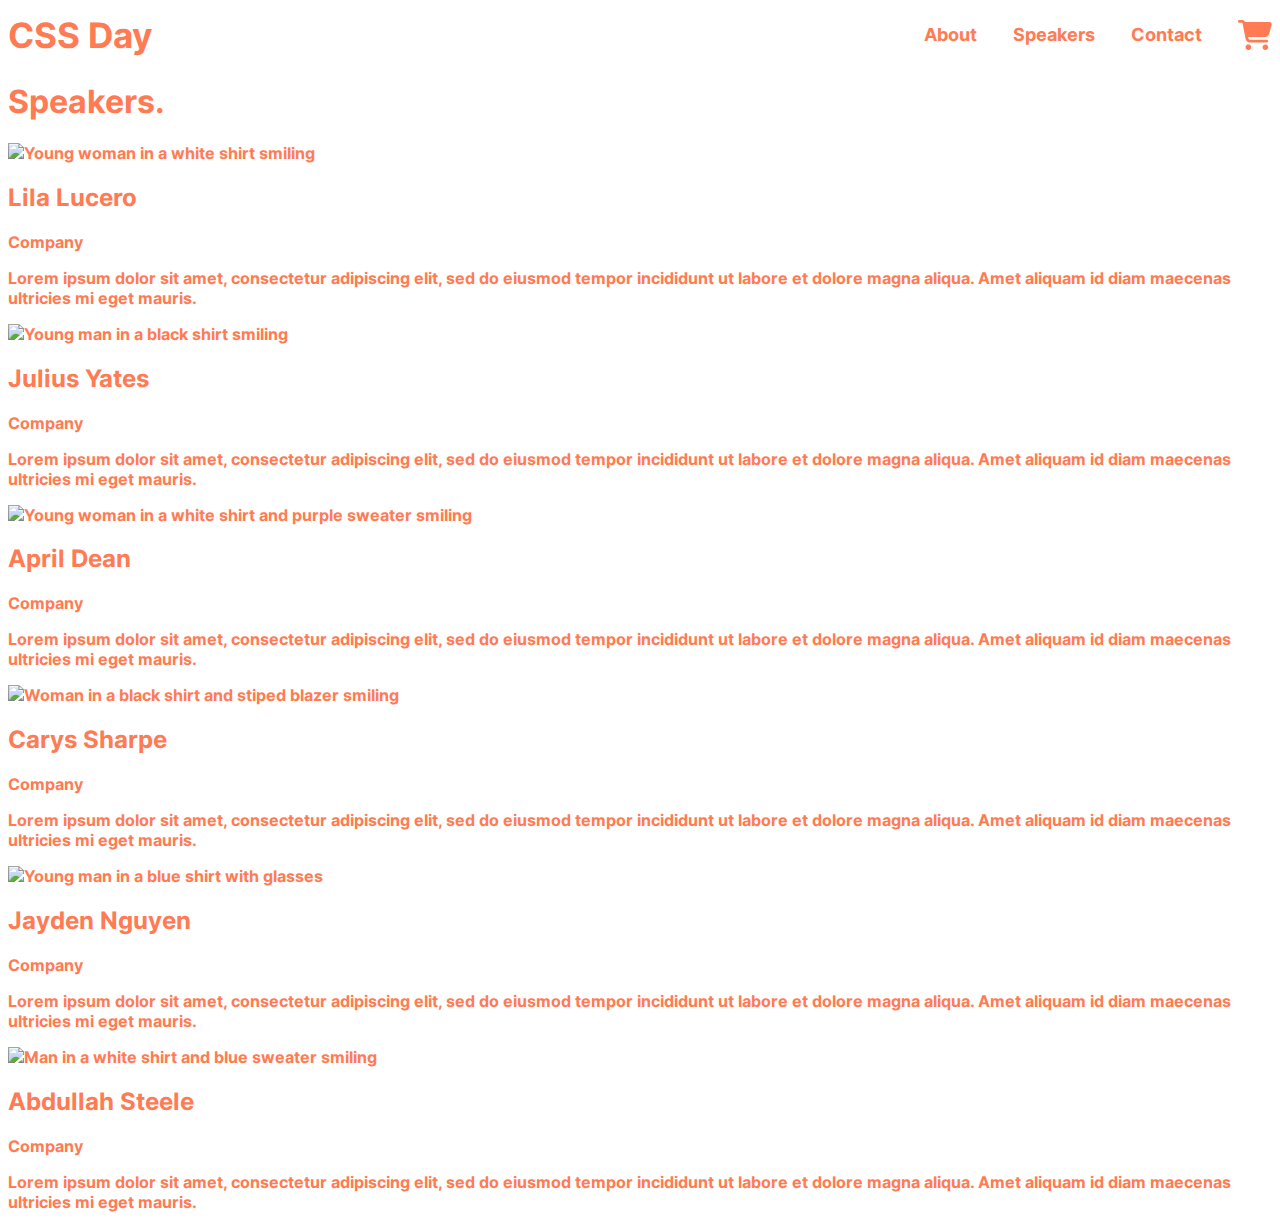
==== speakers.html @ 45d67fc1 "section:2-svg" ====
<!DOCTYPE html>
<html lang="en">

<head>
    <meta charset="UTF-8">
    <meta http-equiv="X-UA-Compatible" content="IE=edge">
    <meta name="viewport" content="width=device-width, initial-scale=1.0">
    <link rel="stylesheet" href="./styles/speakers.css">
    <title>CSS Day Speakers</title>

</head>

<body class="body body-secondary speakers">
    <header class="header">
        <a class="header__link" href="/">CSS Day</a>
        <nav class="nav">
            <ul class="nav__list">
                <li class="nav__list-item"><a href="#">About</a></li>
                <li class="nav__list-item"><a href="speakers.html">Speakers</a></li>
                <li class="nav__list-item"><a href="#">Contact</a></li>
            </ul>
        </nav>
        <img src="./icons/shopping-cart-orange.svg" alt="Shopping cart">
    </header>
    <main>
        <h1>Speakers.</h1>
        <div>
            <img src="https://images.unsplash.com/photo-1611432579699-484f7990b127?ixlib=rb-4.0.3&ixid=MnwxMjA3fDB8MHxwaG90by1wYWdlfHx8fGVufDB8fHx8&auto=format&fit=crop&w=1770&q=80"
                alt="Young woman in a white shirt smiling">
            <h2>Lila Lucero</h2>
            <p>Company</p>
            <p>Lorem ipsum dolor sit amet, consectetur adipiscing elit, sed do eiusmod tempor incididunt ut labore et
                dolore magna aliqua. Amet aliquam id diam maecenas ultricies mi eget mauris.</p>
        </div>

        <div>
            <img src="https://images.unsplash.com/photo-1633332755192-727a05c4013d?ixlib=rb-4.0.3&ixid=MnwxMjA3fDB8MHxwaG90by1wYWdlfHx8fGVufDB8fHx8&auto=format&fit=crop&w=1180&q=80"
                alt="Young man in a black shirt smiling">
            <h2>Julius Yates</h2>
            <p>Company</p>
            <p>Lorem ipsum dolor sit amet, consectetur adipiscing elit, sed do eiusmod tempor incididunt ut labore et
                dolore magna aliqua. Amet aliquam id diam maecenas ultricies mi eget mauris.</p>
        </div>

        <div>
            <img src="https://images.unsplash.com/photo-1627161683077-e34782c24d81?ixlib=rb-4.0.3&ixid=MnwxMjA3fDB8MHxwaG90by1wYWdlfHx8fGVufDB8fHx8&auto=format&fit=crop&w=806&q=80"
                alt="Young woman in a white shirt and purple sweater smiling">
            <h2>April Dean</h2>
            <p>Company</p>
            <p>Lorem ipsum dolor sit amet, consectetur adipiscing elit, sed do eiusmod tempor incididunt ut labore et
                dolore magna aliqua. Amet aliquam id diam maecenas ultricies mi eget mauris.</p>
        </div>

        <div>
            <img src="https://images.unsplash.com/photo-1573497019940-1c28c88b4f3e?ixlib=rb-4.0.3&ixid=MnwxMjA3fDB8MHxwaG90by1wYWdlfHx8fGVufDB8fHx8&auto=format&fit=crop&w=774&q=80"
                alt="Woman in a black shirt and stiped blazer smiling">
            <h2>Carys Sharpe</h2>
            <p>Company</p>
            <p>Lorem ipsum dolor sit amet, consectetur adipiscing elit, sed do eiusmod tempor incididunt ut labore et
                dolore magna aliqua. Amet aliquam id diam maecenas ultricies mi eget mauris.</p>
        </div>

        <div>
            <img src="https://images.unsplash.com/photo-1540569014015-19a7be504e3a?ixlib=rb-4.0.3&ixid=MnwxMjA3fDB8MHxwaG90by1wYWdlfHx8fGVufDB8fHx8&auto=format&fit=crop&w=1035&q=80"
                alt="Young man in a blue shirt with glasses">
            <h2>Jayden Nguyen</h2>
            <p>Company</p>
            <p>Lorem ipsum dolor sit amet, consectetur adipiscing elit, sed do eiusmod tempor incididunt ut labore et
                dolore magna aliqua. Amet aliquam id diam maecenas ultricies mi eget mauris.</p>
        </div>

        <div>
            <img src="https://images.unsplash.com/photo-1629425733761-caae3b5f2e50?ixlib=rb-4.0.3&ixid=MnwxMjA3fDB8MHxwaG90by1wYWdlfHx8fGVufDB8fHx8&auto=format&fit=crop&w=774&q=80"
                alt="Man in a white shirt and blue sweater smiling">
            <h2>Abdullah Steele</h2>
            <p>Company</p>
            <p>Lorem ipsum dolor sit amet, consectetur adipiscing elit, sed do eiusmod tempor incididunt ut labore et
                dolore magna aliqua. Amet aliquam id diam maecenas ultricies mi eget mauris.</p>
        </div>
    </main>
</body>

</html>
---- styles/speakers.css ----
@import url(./base.css);
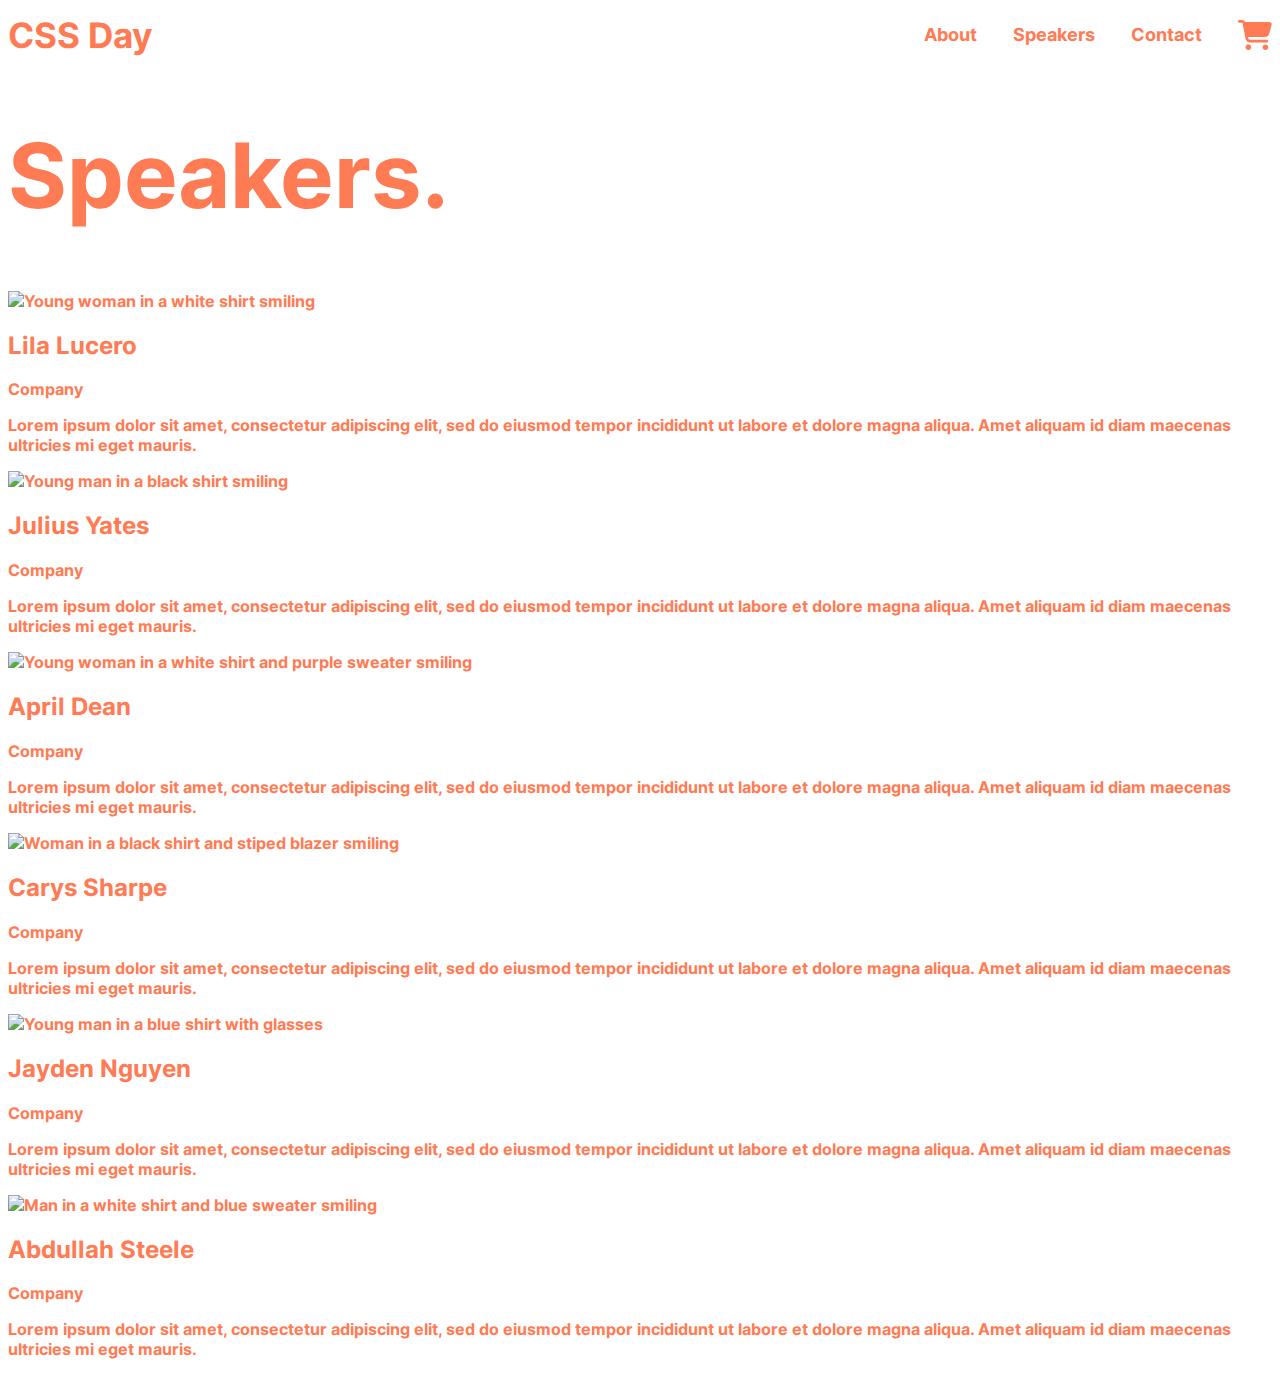
==== commit 1c2b7a73: "edit speakers" ====
--- a/speakers.html
+++ b/speakers.html
@@ -22,8 +22,8 @@
         </nav>
         <img src="./icons/shopping-cart-orange.svg" alt="Shopping cart">
     </header>
-    <main>
-        <h1>Speakers.</h1>
+    <main class="main">
+        <h1 class="main__title">Speakers.</h1>
         <div>
             <img src="https://images.unsplash.com/photo-1611432579699-484f7990b127?ixlib=rb-4.0.3&ixid=MnwxMjA3fDB8MHxwaG90by1wYWdlfHx8fGVufDB8fHx8&auto=format&fit=crop&w=1770&q=80"
                 alt="Young woman in a white shirt smiling">
--- a/styles/speakers.css
+++ b/styles/speakers.css
@@ -1 +1,5 @@
 @import url(./base.css);
+
+.speakers .main__title {
+  font-size: 90px;
+}
